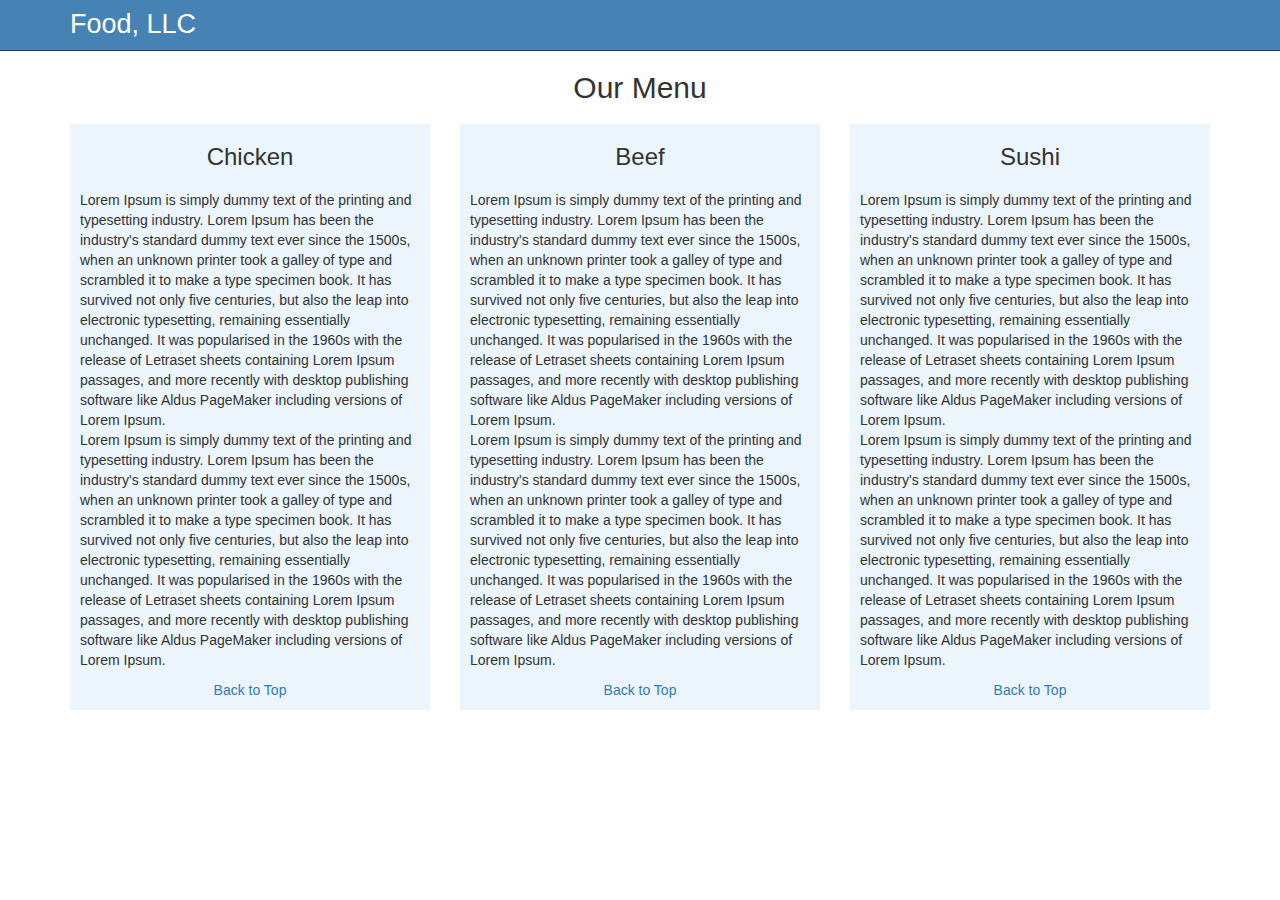
==== module3-solution/index.html @ 67052aa3 "Drafted module 3 solution with  html, bootstrap css and js files" ====
<!doctype html>
<html lang="en">

<head>
    <meta charset="utf-8">
    <meta http-equiv="X-UA-Compatible" content="IE=edge">
    <meta name="viewport" content="width=device-width, initial-scale=1">
    <title>Assignment Solution for Module3</title>
    <link rel="stylesheet" href="css/bootstrap.min.css">
    <link rel="stylesheet" href="css/styles.css">
</head>

<body>
    <header>
        <nav id="header-nav" class="navbar navbar-default">
            <div class="container">
                <div class="navbar-header">
                    <a class="navbar-brand" href="index.html">
                        <h1>Food, LLC</h1>
                    </a>

                    <button type="button" class="navbar-toggle collapsed" data-toggle="collapse"
                        data-target="#collapsable-nav" aria-expanded="false">
                        <span class="sr-only">Toggle navigation</span>
                        <span class="icon-bar"></span>
                        <span class="icon-bar"></span>
                        <span class="icon-bar"></span>
                    </button>
                </div>
                <div id="collapsable-nav" class="collapse navbar-collapse">
                    <ul id="nav-list" class="nav navbar-nav navbar-right visible-xs">
                        <li class="text-center">
                            <a href="#chicken">Chicken</a>
                            <hr>
                        </li>
                        <li class="text-center">
                            <a href="#beef">Beef</a>
                            <hr>
                        </li>
                        <li class="text-center">
                            <a href="#sushi">Sushi</a>
                            <hr>
                        </li>
                    </ul><!-- #nav-list -->
                </div><!-- .collapse .navbar-collapse -->
            </div>
        </nav>
    </header>

    <div id="main-content" class="container">
        <h2 id="main-title" class="text-center">Our Menu</h2>
        <div class="row">
            <section id="chicken" class="col-md-4 col-sm-6 col-xs-12">
                <div class="dishes">
                    <h3>Chicken</h3>
                    <p>
                        Lorem Ipsum is simply dummy text of the printing and typesetting industry. Lorem Ipsum has been the industry's standard dummy text ever since the 1500s, when an unknown printer took a galley of type and scrambled it to make a type specimen book. It has survived not only five centuries, but also the leap into electronic typesetting, remaining essentially unchanged. It was popularised in the 1960s with the release of Letraset sheets containing Lorem Ipsum passages, and more recently with desktop publishing software like Aldus PageMaker including versions of Lorem Ipsum.
                        <br />
                        Lorem Ipsum is simply dummy text of the printing and typesetting industry. Lorem Ipsum has been the industry's standard dummy text ever since the 1500s, when an unknown printer took a galley of type and scrambled it to make a type specimen book. It has survived not only five centuries, but also the leap into electronic typesetting, remaining essentially unchanged. It was popularised in the 1960s with the release of Letraset sheets containing Lorem Ipsum passages, and more recently with desktop publishing software like Aldus PageMaker including versions of Lorem Ipsum.
                    </p>
                    <div class="text-center"><a href="#header-nav">Back to Top</a></div>
                </div>
            </section>

            <section id="beef" class="col-md-4 col-sm-6 col-xs-12">
                <div class="dishes">
                    <h3>Beef</h3>
                    <p>
                        Lorem Ipsum is simply dummy text of the printing and typesetting industry. Lorem Ipsum has been the industry's standard dummy text ever since the 1500s, when an unknown printer took a galley of type and scrambled it to make a type specimen book. It has survived not only five centuries, but also the leap into electronic typesetting, remaining essentially unchanged. It was popularised in the 1960s with the release of Letraset sheets containing Lorem Ipsum passages, and more recently with desktop publishing software like Aldus PageMaker including versions of Lorem Ipsum.
                        <br />
                        Lorem Ipsum is simply dummy text of the printing and typesetting industry. Lorem Ipsum has been the industry's standard dummy text ever since the 1500s, when an unknown printer took a galley of type and scrambled it to make a type specimen book. It has survived not only five centuries, but also the leap into electronic typesetting, remaining essentially unchanged. It was popularised in the 1960s with the release of Letraset sheets containing Lorem Ipsum passages, and more recently with desktop publishing software like Aldus PageMaker including versions of Lorem Ipsum.
                    </p>
                    <div class="text-center"><a href="#header-nav">Back to Top</a></div>
                </div>
            </section>

            <section id="sushi" class="col-md-4 col-sm-12 col-xs-12">
                <div class="dishes">
                    <h3>Sushi</h3>
                    <p>
                        Lorem Ipsum is simply dummy text of the printing and typesetting industry. Lorem Ipsum has been the industry's standard dummy text ever since the 1500s, when an unknown printer took a galley of type and scrambled it to make a type specimen book. It has survived not only five centuries, but also the leap into electronic typesetting, remaining essentially unchanged. It was popularised in the 1960s with the release of Letraset sheets containing Lorem Ipsum passages, and more recently with desktop publishing software like Aldus PageMaker including versions of Lorem Ipsum.
                        <br />
                        Lorem Ipsum is simply dummy text of the printing and typesetting industry. Lorem Ipsum has been the industry's standard dummy text ever since the 1500s, when an unknown printer took a galley of type and scrambled it to make a type specimen book. It has survived not only five centuries, but also the leap into electronic typesetting, remaining essentially unchanged. It was popularised in the 1960s with the release of Letraset sheets containing Lorem Ipsum passages, and more recently with desktop publishing software like Aldus PageMaker including versions of Lorem Ipsum.
                    </p>
                    <div class="text-center"><a href="#header-nav">Back to Top</a></div>
                </div>
            </section>
        </div>
    </div>
    <!-- jQuery (Bootstrap JS plugins depend on it) -->
    <script src="js/jquery-1.11.3.min.js"></script>
    <script src="js/bootstrap.min.js"></script>
</body>

</html>
---- module3-solution/css/styles.css ----
* {
    box-sizing: border-box;
    font-family: Verdana, Geneva, sans-serif;
}

/** HEADER **/
#header-nav {
    background-color: steelblue;
    border-radius: 0;
    border: 0;
    border-bottom: 1px #154360 solid;
}

.navbar-hearder {
    padding-bottom: 0;
}

h1 {
    color: white;
    font-size: 1.5em;
    margin-top: -5px;
}

.navbar-brand a:hover,
.navbar-brand a:focus {
    text-decoration: none;
}

#nav-list {
    font-size: 1.2em;
    margin-top: 0;
    margin-bottom: 0;
    background: aliceblue;
}

#nav-list a {
    color: black;
    text-align: center;
}

#nav-list a:hover {
    background: steelblue;
    color: white;
}

#nav-list hr {
    margin-top: 0;
    margin-bottom: 0;
    border: 1px lightsteelblue solid;
}

#collapsable-nav {
    padding-bottom: 0;
    padding-top: 0;
    color: black;
}

#collapsable-nav a {
    font-size: 1.2em;
}

.navbar-toggle {
    background: white;
}

#main-content {
    margin-bottom: 50px;
}

#main-title {
    margin-top: 0;
    margin-bottom: 20px;
}

.dishes {
    background: #EBF5FB;
    margin-bottom: 20px;
    padding: 10px;
}

.dishes h3 {
    text-align: center;
    margin-top: 10px;
    margin-bottom: 20px;
}

.dishes a {
    margin-left: auto;
    margin-right: auto;
}

/********** Extra small devices only **********/
@media (max-width: 767px) {
    #main-content {
        padding-left: 20px;
        padding-right: 20px;
    }
}
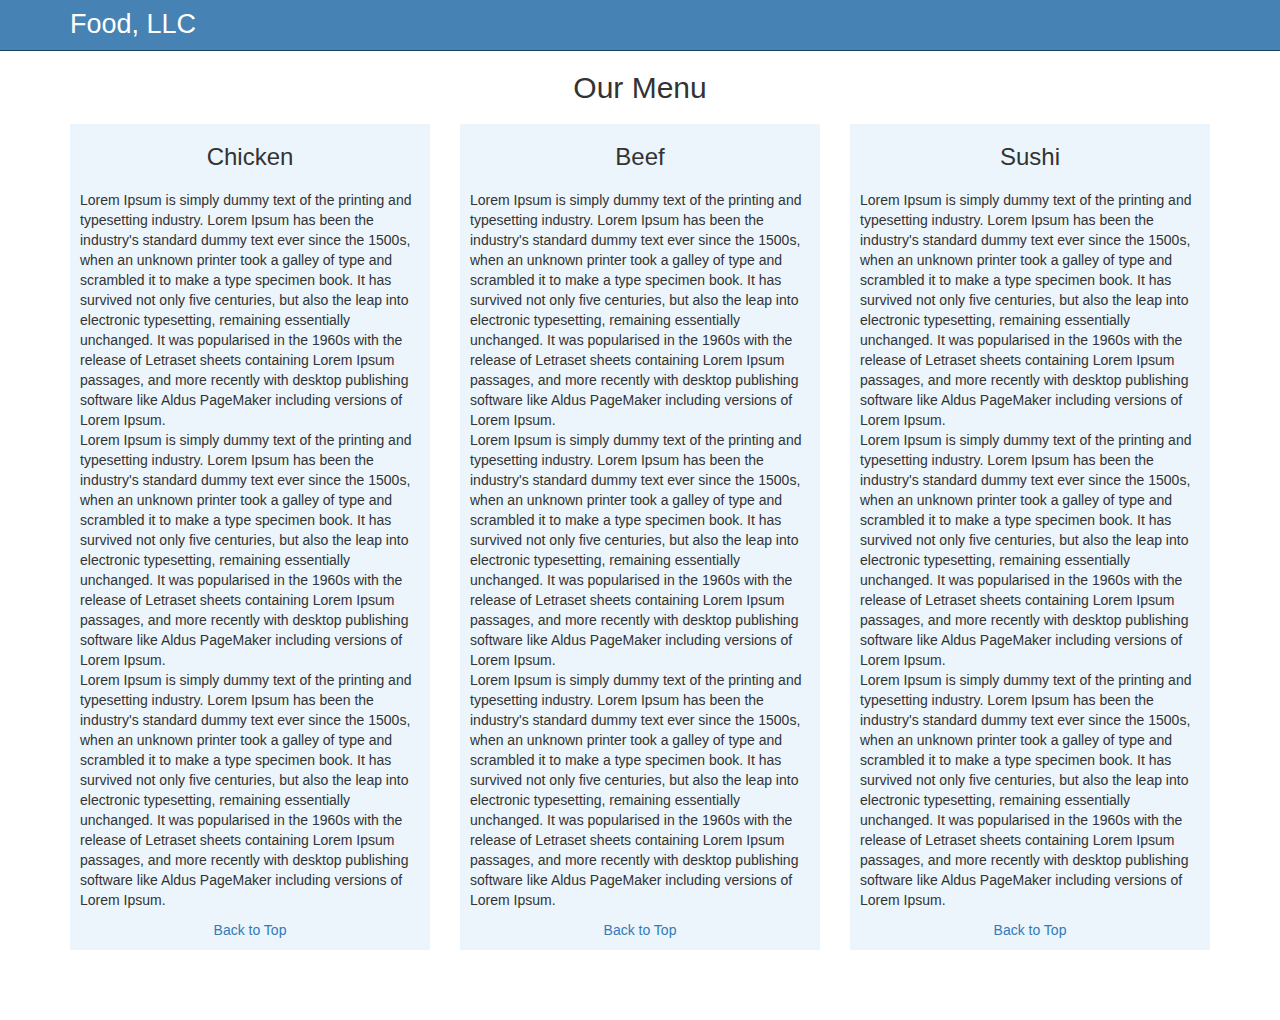
==== commit 9c7a3992: "Changes done and ready to submit the solution" ====
--- a/module3-solution/index.html
+++ b/module3-solution/index.html
@@ -57,8 +57,10 @@
                         Lorem Ipsum is simply dummy text of the printing and typesetting industry. Lorem Ipsum has been the industry's standard dummy text ever since the 1500s, when an unknown printer took a galley of type and scrambled it to make a type specimen book. It has survived not only five centuries, but also the leap into electronic typesetting, remaining essentially unchanged. It was popularised in the 1960s with the release of Letraset sheets containing Lorem Ipsum passages, and more recently with desktop publishing software like Aldus PageMaker including versions of Lorem Ipsum.
                         <br />
                         Lorem Ipsum is simply dummy text of the printing and typesetting industry. Lorem Ipsum has been the industry's standard dummy text ever since the 1500s, when an unknown printer took a galley of type and scrambled it to make a type specimen book. It has survived not only five centuries, but also the leap into electronic typesetting, remaining essentially unchanged. It was popularised in the 1960s with the release of Letraset sheets containing Lorem Ipsum passages, and more recently with desktop publishing software like Aldus PageMaker including versions of Lorem Ipsum.
+                        <br />
+                        Lorem Ipsum is simply dummy text of the printing and typesetting industry. Lorem Ipsum has been the industry's standard dummy text ever since the 1500s, when an unknown printer took a galley of type and scrambled it to make a type specimen book. It has survived not only five centuries, but also the leap into electronic typesetting, remaining essentially unchanged. It was popularised in the 1960s with the release of Letraset sheets containing Lorem Ipsum passages, and more recently with desktop publishing software like Aldus PageMaker including versions of Lorem Ipsum.
                     </p>
-                    <div class="text-center"><a href="#header-nav">Back to Top</a></div>
+                    <div class="text-center"><span class="visible-xs">(End of Chicken section)&nbsp;</span><a href="#header-nav">Back to Top</a></div>
                 </div>
             </section>
 
@@ -69,8 +71,10 @@
                         Lorem Ipsum is simply dummy text of the printing and typesetting industry. Lorem Ipsum has been the industry's standard dummy text ever since the 1500s, when an unknown printer took a galley of type and scrambled it to make a type specimen book. It has survived not only five centuries, but also the leap into electronic typesetting, remaining essentially unchanged. It was popularised in the 1960s with the release of Letraset sheets containing Lorem Ipsum passages, and more recently with desktop publishing software like Aldus PageMaker including versions of Lorem Ipsum.
                         <br />
                         Lorem Ipsum is simply dummy text of the printing and typesetting industry. Lorem Ipsum has been the industry's standard dummy text ever since the 1500s, when an unknown printer took a galley of type and scrambled it to make a type specimen book. It has survived not only five centuries, but also the leap into electronic typesetting, remaining essentially unchanged. It was popularised in the 1960s with the release of Letraset sheets containing Lorem Ipsum passages, and more recently with desktop publishing software like Aldus PageMaker including versions of Lorem Ipsum.
+                        <br />
+                        Lorem Ipsum is simply dummy text of the printing and typesetting industry. Lorem Ipsum has been the industry's standard dummy text ever since the 1500s, when an unknown printer took a galley of type and scrambled it to make a type specimen book. It has survived not only five centuries, but also the leap into electronic typesetting, remaining essentially unchanged. It was popularised in the 1960s with the release of Letraset sheets containing Lorem Ipsum passages, and more recently with desktop publishing software like Aldus PageMaker including versions of Lorem Ipsum.
                     </p>
-                    <div class="text-center"><a href="#header-nav">Back to Top</a></div>
+                    <div class="text-center"><span class="visible-xs">(End of Beef section)&nbsp;</span><a href="#header-nav">Back to Top</a></div>
                 </div>
             </section>
 
@@ -81,8 +85,10 @@
                         Lorem Ipsum is simply dummy text of the printing and typesetting industry. Lorem Ipsum has been the industry's standard dummy text ever since the 1500s, when an unknown printer took a galley of type and scrambled it to make a type specimen book. It has survived not only five centuries, but also the leap into electronic typesetting, remaining essentially unchanged. It was popularised in the 1960s with the release of Letraset sheets containing Lorem Ipsum passages, and more recently with desktop publishing software like Aldus PageMaker including versions of Lorem Ipsum.
                         <br />
                         Lorem Ipsum is simply dummy text of the printing and typesetting industry. Lorem Ipsum has been the industry's standard dummy text ever since the 1500s, when an unknown printer took a galley of type and scrambled it to make a type specimen book. It has survived not only five centuries, but also the leap into electronic typesetting, remaining essentially unchanged. It was popularised in the 1960s with the release of Letraset sheets containing Lorem Ipsum passages, and more recently with desktop publishing software like Aldus PageMaker including versions of Lorem Ipsum.
+                        <br />
+                        Lorem Ipsum is simply dummy text of the printing and typesetting industry. Lorem Ipsum has been the industry's standard dummy text ever since the 1500s, when an unknown printer took a galley of type and scrambled it to make a type specimen book. It has survived not only five centuries, but also the leap into electronic typesetting, remaining essentially unchanged. It was popularised in the 1960s with the release of Letraset sheets containing Lorem Ipsum passages, and more recently with desktop publishing software like Aldus PageMaker including versions of Lorem Ipsum.
                     </p>
-                    <div class="text-center"><a href="#header-nav">Back to Top</a></div>
+                    <div class="text-center"><span class="visible-xs">(End of Sushi section)&nbsp;</span><a href="#header-nav">Back to Top</a></div>
                 </div>
             </section>
         </div>
